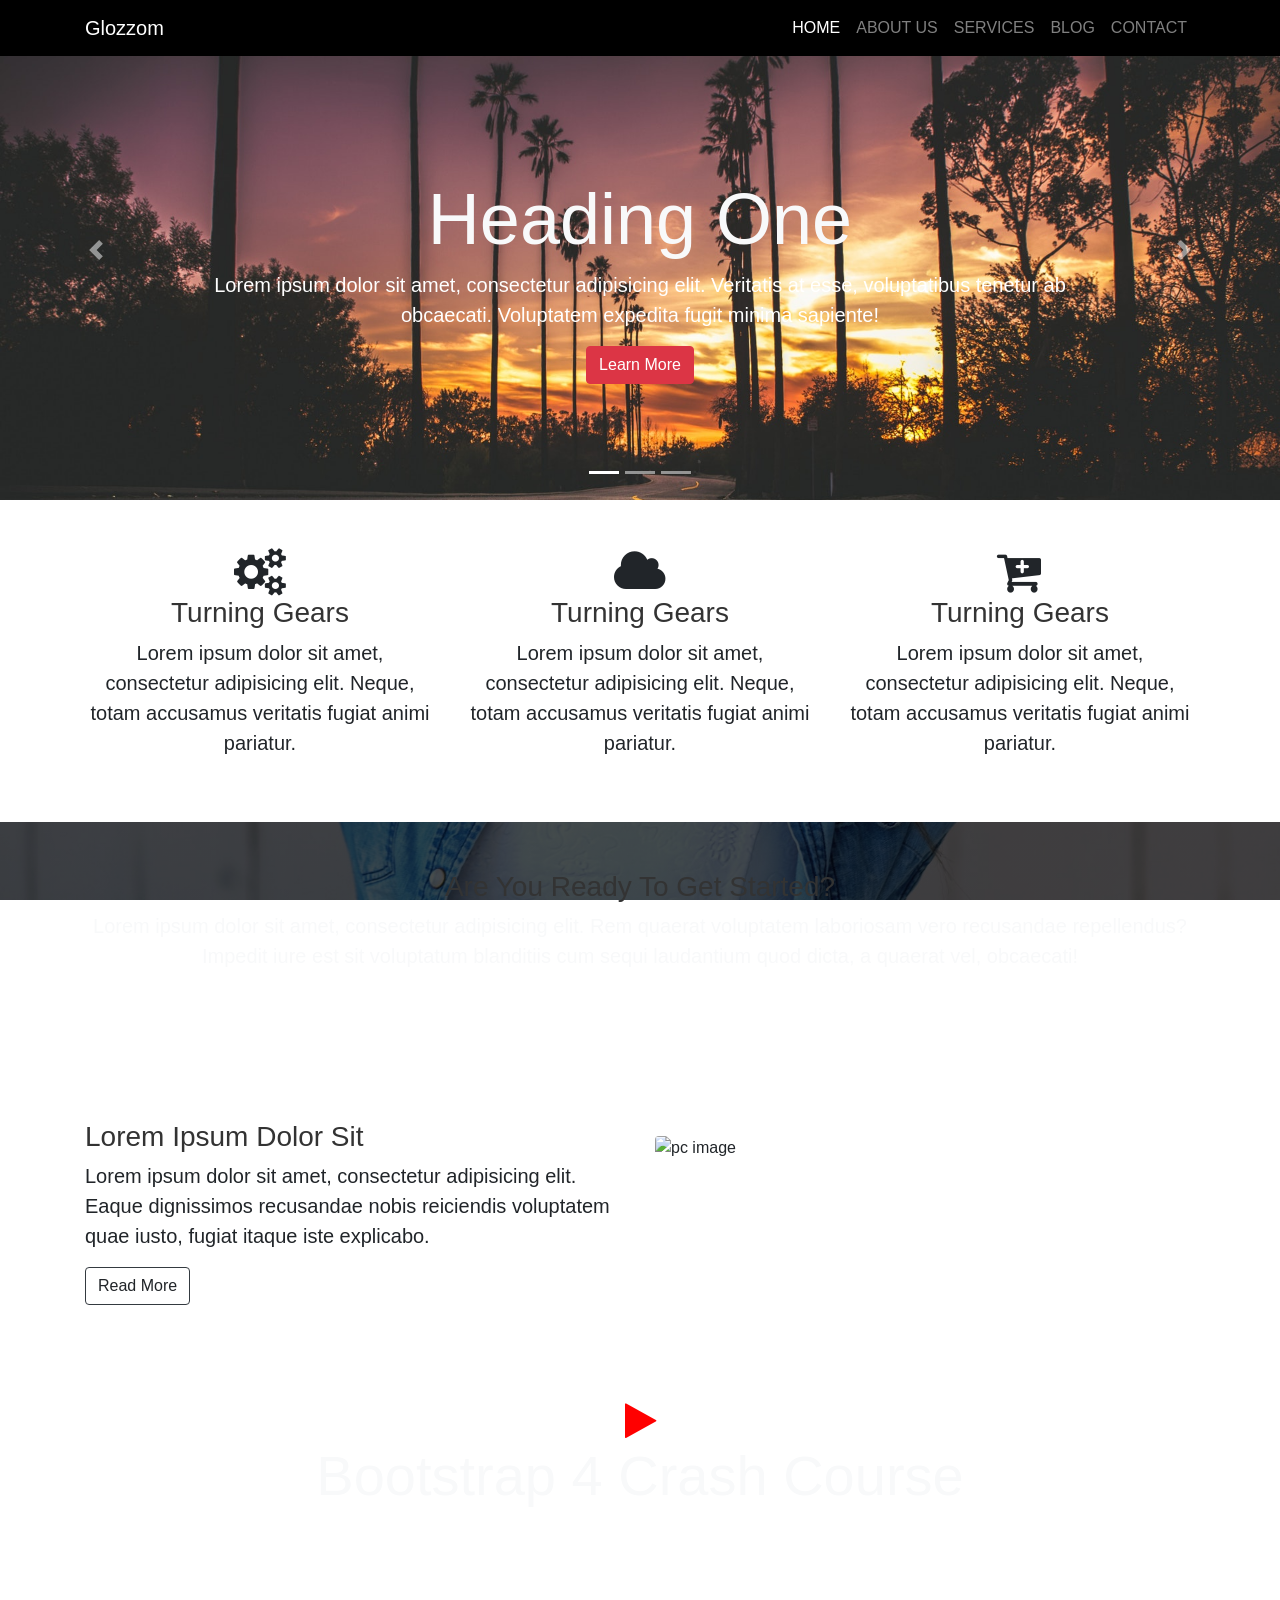
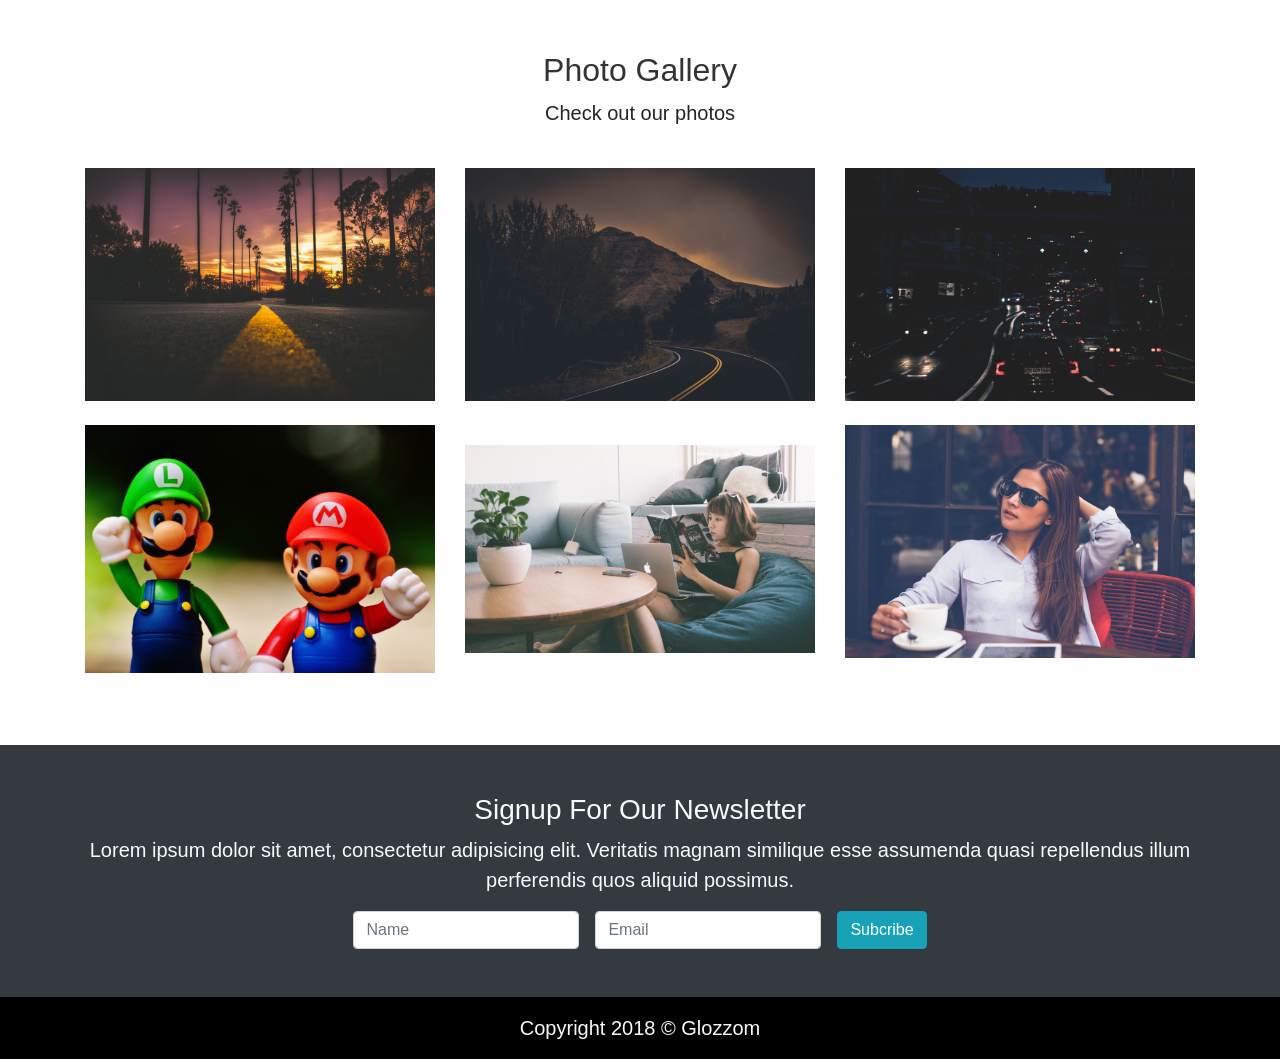
==== src/index.html @ 023f774e "first commit" ====
<!DOCTYPE html>
<html lang="en">
<head>
    <meta charset="UTF-8">
    <meta name="viewport" content="width=device-width, initial-scale=1.0">
    <link rel="stylesheet" href="css/uikit.min.css">
    <link rel="stylesheet" href="css/font-awesome.min.css">
    <link rel="stylesheet" href="css/bootstrap.css">
    <link rel="stylesheet" href="css/style.css">
    <link rel="shortcut icon" href="/img/icon.png" type="image/x-icon">
    <title>Document</title>
</head>
<body>
    <!--navbar-->
    <nav class="navbar navbar-expand-md navbar-dark fixed-top">
        <div class="container">
            <a href="#home-section" class="navbar-brand">Glozzom</a>
            <button class="navbar-toggler" data-toggle="collapse" data-target="#navbar-demo">
                <span class="navbar-toggler-icon"></span>
            </button>
            <div class="collapse navbar-collapse" id="navbar-demo">
                <ul class="navbar-nav ml-auto">
                    <li class="nav-item">
                        <a href="" class="nav-link active">Home</a>
                    </li>
                    <li class="nav-item">
                        <a href="/about.html" class="nav-link">About Us</a>
                    </li>
                    <li class="nav-item">
                        <a href="/Service.html" class="nav-link">Services</a>
                    </li>
                    <li class="nav-item">
                        <a href="" class="nav-link">Blog</a>
                    </li>
                    <li class="nav-item">
                        <a href="" class="nav-link">Contact</a>
                    </li>
                </ul>
            </div>
        </div>
    </nav>
    <!--Slider-->
    <div class="carousel slide" id="slider" data-ride="carousel">
         <!-- Indicators -->
        <ul class="carousel-indicators">
            <li data-target="#slider" data-slide-to="0" class="active"></li>
            <li data-target="#slider" data-slide-to="1"></li>
            <li data-target="#slider" data-slide-to="2"></li>
        </ul>
        <div class="carousel-inner">
            <div class="carousel-item carousel-img-1 active">
                <div class="container">
                    <div class="carousel-caption pb-5 mb-5 pb-5">
                        <h3 class="display-3 text-light">Heading One</h3>
                        <p class="lead">Lorem ipsum dolor sit amet, consectetur adipisicing elit. Veritatis at esse, voluptatibus tenetur ab obcaecati. Voluptatem expedita fugit minima sapiente!</p>
                        <a href="" class="btn btn-danger">Learn More</a>
                    </div>
                </div>
            </div>
            <div class="carousel-item carousel-img-2">
                <div class="container">
                    <div class="carousel-caption text-right mb-5">
                        <h3 class="display-3">Heading Two
                        </h3>
                        <p class="lead">Lorem ipsum dolor sit amet, consectetur adipisicing elit. Veritatis at esse, voluptatibus tenetur ab obcaecati. Voluptatem expedita fugit minima sapiente!</p>
                        <a href="" class="btn btn-warning">Learn More</a>
                    </div>
                </div>
            </div>
            <div class="carousel-item carousel-img-3">
                <div class="container">
                    <div class="carousel-caption mb-5 pb-5">
                        <h3 class="display-3">Heading Three
                        </h3>
                        <p class="lead">Lorem ipsum dolor sit amet, consectetur adipisicing elit. Veritatis at esse, voluptatibus tenetur ab obcaecati. Voluptatem expedita fugit minima sapiente!</p>
                        <a href="" class="btn btn-info">Learn More</a>
                    </div>
                </div>
            </div>
        </div>
          <!-- Left and right controls -->
     <a class="carousel-control-prev" href="#slider" data-slide="prev">
    <span class="carousel-control-prev-icon"></span>
     </a>
    <a class="carousel-control-next" href="#slider" data-slide="next">
    <span class="carousel-control-next-icon"></span>
    </a>
    </div>
    <!--Home Icon-->
    <section id="home-icon" class="py-5 text-center">
        <div class="container">
            <div class="row">
                <div class="col-md-4">
                    <i class="fa fa-gears"></i>
                    <h3>Turning Gears</h3>
                    <p class="lead">Lorem ipsum dolor sit amet, consectetur adipisicing elit. Neque, totam accusamus veritatis fugiat animi pariatur.</p>
                </div>
                <div class="col-md-4">
                    <i class="fa fa-cloud"></i>
                    <h3>Turning Gears</h3>
                    <p class="lead">Lorem ipsum dolor sit amet, consectetur adipisicing elit. Neque, totam accusamus veritatis fugiat animi pariatur.</p>
                </div>
                <div class="col-md-4">
                    <i class="fa fa-cart-plus"></i>
                    <h3>Turning Gears</h3>
                    <p class="lead">Lorem ipsum dolor sit amet, consectetur adipisicing elit. Neque, totam accusamus veritatis fugiat animi pariatur.</p>
                </div>
            </div>
        </div>
    </section>

    <!--Get Started-->
    <section id="get-started" class="py-5 text-center text-light">
        <div class="container">
            <div class="row">
                <div class="col-md-12">
                    <h3>Are You Ready To Get Started?</h3>
                    <p class="lead">Lorem ipsum dolor sit amet, consectetur adipisicing elit. Rem quaerat voluptatem laboriosam vero recusandae repellendus? Impedit iure est sit voluptatum blanditiis cum sequi laudantium quod dicta, a quaerat vel, obcaecati!</p>
                </div>
            </div>
        </div>
    </section>
<!--Home Info Section-->
<section id="home-info-section" class="py-5">
    <div class="container">
        <div class="row">
            <div class="col-md-6 my-auto">
                <h3>Lorem Ipsum Dolor Sit</h3>
                <p class="lead">Lorem ipsum dolor sit amet, consectetur adipisicing elit. Eaque dignissimos recusandae nobis reiciendis voluptatem quae iusto, fugiat itaque iste explicabo.</p>
                <a class="btn btn-outline-dark btn-defult">Read More</a>
            </div>
            <div class="col-md-6">
                <img src="/img/pc.jpeg" alt="pc image" class="img-fluid rounded mt-3">
            </div>
        </div>
    </div>
</section>

<!--Home video Section-->
<section id="home-video" class="text-center py-5">
    <div class="row">
        <div class="col-md-12">
            <a href="">
                <i class="fa fa-play"></i>
            </a>
            <h3 class="display-4  text-light">Bootstrap 4 Crash Course</h3>
        </div>
    </div>
</section>

<!--Image Gellery-->
<section id="image-gellery" class="py-5" uk-lightbox>
    <div class="container">
        <div class="row text-center pb-4">
            <div class="col-md-12">
                <h2>Photo Gallery</h2>
                <p class="lead">Check out our photos</p>
            </div>
        </div>
        <div class="row">
            <div class="col-md-6 col-lg-4 mb-4">
                <a href="img/image1.jpeg">
                    <img src="img/image1.jpeg" alt="image-Gellery" class="img-fluid">
                </a>
            </div>
            <div class="col-md-6 col-lg-4 mb-4">
                <a href="img/image2.jpeg">
                    <img src="img/image2.jpeg" alt="image-Gellery" class="img-fluid">
                </a>
            </div>
            <div class="col-md-6 col-lg-4 mb-4">
                <a href="img/image3.jpeg">
                    <img src="img/image3.jpeg" alt="image-Gellery" class="img-fluid">
                </a>
            </div>
            <div class="col-md-6 col-lg-4 mb-4">
                <a href="img/image4.jpeg">
                    <img src="img/image4.jpeg" alt="image-Gellery" class="img-fluid">
                </a>
            </div>
            <div class="col-md-6 col-lg-4 mb-4 align-self-center">
                <a href="img/image5.jpeg">
                    <img src="img/image5.jpeg" alt="image-Gellery" class="img-fluid">
                </a>
            </div>
            <div class="col-md-6 col-lg-4 mb-4">
                <a href="img/image6.jpeg">
                    <img src="img/image6.jpeg" alt="image-Gellery" class="img-fluid">
                </a>
            </div>
        </div>
    </div>
</section>
<!--Subcribe section-->
<section id="subcribe-section" class="bg-dark py-5 text-center text-light">
    <div class="container">
        <div class="row">
            <div class="col-md-12">
                <h3 class="text-light">Signup For Our Newsletter</h3>
                <p class="lead">Lorem ipsum dolor sit amet, consectetur adipisicing elit. Veritatis magnam similique esse assumenda quasi repellendus illum perferendis quos aliquid possimus.</p>
                <form class="justify-content-center form-inline">
                    <div class="form-group ">
                        <input type="text" placeholder="Name" class="form-control">
                    </div>
                    <div class="form-group mx-3">
                        <input type="email" placeholder="Email" class="form-control">
                    </div>
                    <div class="form-group">
                        <input type="button" value="Subcribe" class="btn btn-defult btn-info">
                    </div>
                </form>
            </div>
        </div>
    </div>
</section>
<!--Footer-->
<section id="fotter-section" class="text-center align-center py-3">
    <div class="container">
        <div class="row">
            <div class="col-md-12">
                <p class="lead text-light mb-0">Copyright 2018 © Glozzom</p>
            </div>
        </div>
    </div>
</section>
    <script src="js/jquery.min.js"></script>
    <script src="js/bootstrap.min.js"></script>
    <script src="js/popper.min.js"></script>
    <script src="js/uikit.min.js"></script>
    <script src="js/uikit-icons.min.js"></script>
    <script src='js/app.js'></script>
</body>
</html>
---- src/css/style.css ----
body {
  overflow-x: hidden; }

.navbar {
  background: #000; }
  .navbar .nav-item {
    text-transform: uppercase; }

#slider .carousel-inner .carousel-img-1 {
  background-image: url(../img/image1.jpeg);
  background-repeat: no-repeat;
  background-size: cover;
  background-position: center top;
  height: 500px; }

#slider .carousel-inner .carousel-img-2 {
  background-image: url(../img/image2.jpeg);
  background-repeat: no-repeat;
  background-size: cover;
  background-position: center top;
  height: 500px; }

#slider .carousel-inner .carousel-img-3 {
  background-image: url(../img/image3.jpeg);
  background-repeat: no-repeat;
  background-size: cover;
  background-position: center top;
  height: 500px; }

#home-icon .fa {
  font-size: 3rem; }

#get-started {
  background-image: linear-gradient(rgba(0, 0, 0, 0.7), rgba(0, 0, 0, 0.7)), url(../img/bg1.jpeg);
  background-position: center;
  background-repeat: no-repeat;
  background-size: cover;
  background-attachment: fixed;
  min-height: 250px; }

#home-video {
  background-image: linear-gradient(rgba(0, 0, 0, 0.7), rgba(0, 0, 0, 0.7)), url(../img/people.jpeg);
  background-repeat: no-repeat;
  background-position: center;
  background-size: cover;
  min-height: 250px;
  background-attachment: fixed; }
  #home-video .fa {
    font-size: 40px;
    color: red;
    transition: 0.5s; }
  #home-video .fa:hover {
    transform: scale(1.3); }

#home-info-section a:hover {
  color: #fff !important; }

section#fotter-section {
  background: #000; }

#page-header {
  background: url(../img/image1.jpeg);
  background-size: cover;
  height: 220px;
  background-attachment: fixed; }

#about-info img {
  width: 350px;
  height: 350px; }

#icon-boxes .fa {
  font-size: 3.5rem;
  color: #fff; }

#service-header {
  background: url(../img/image2.jpeg);
  background-repeat: no-repeat;
  background-position: center;
  background-attachment: fixed;
  min-height: 200px; }

@media (max-width: 576px) {
  #slider h3 {
    font-size: 2.5rem; } }
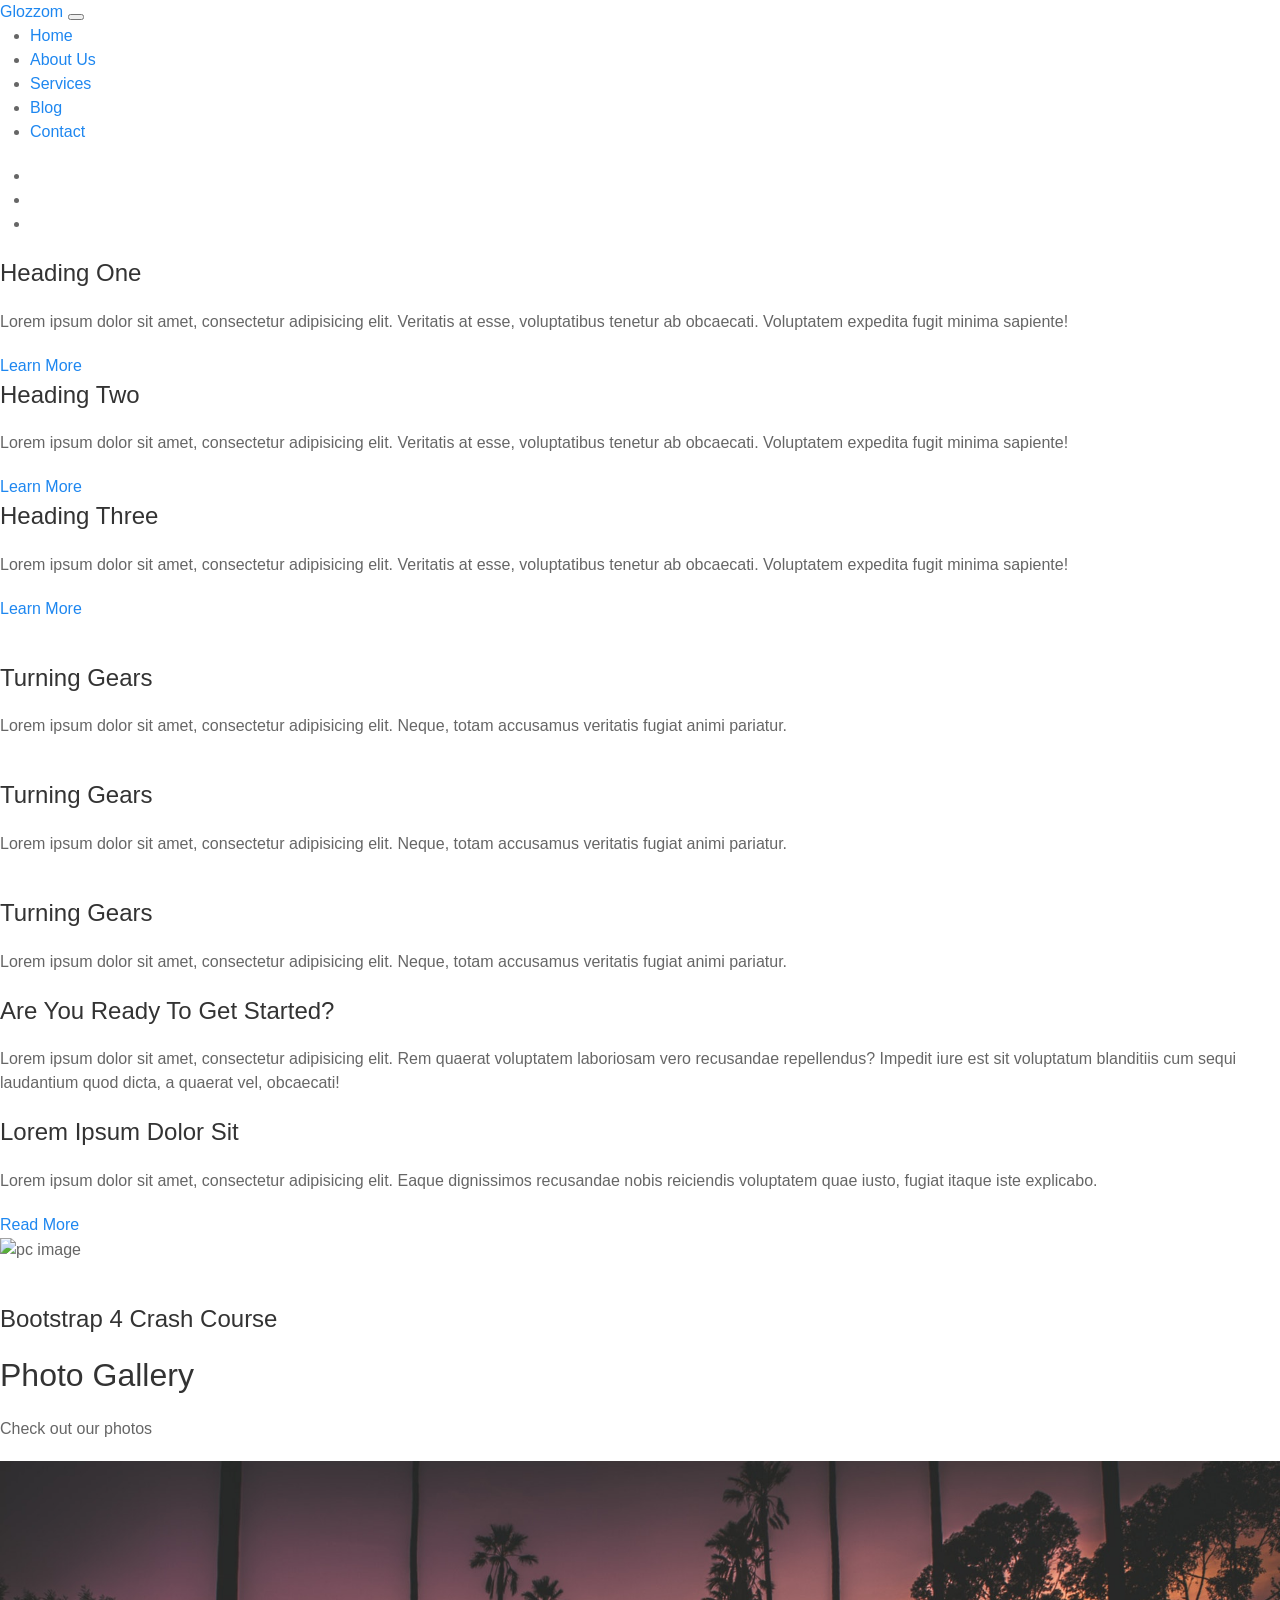
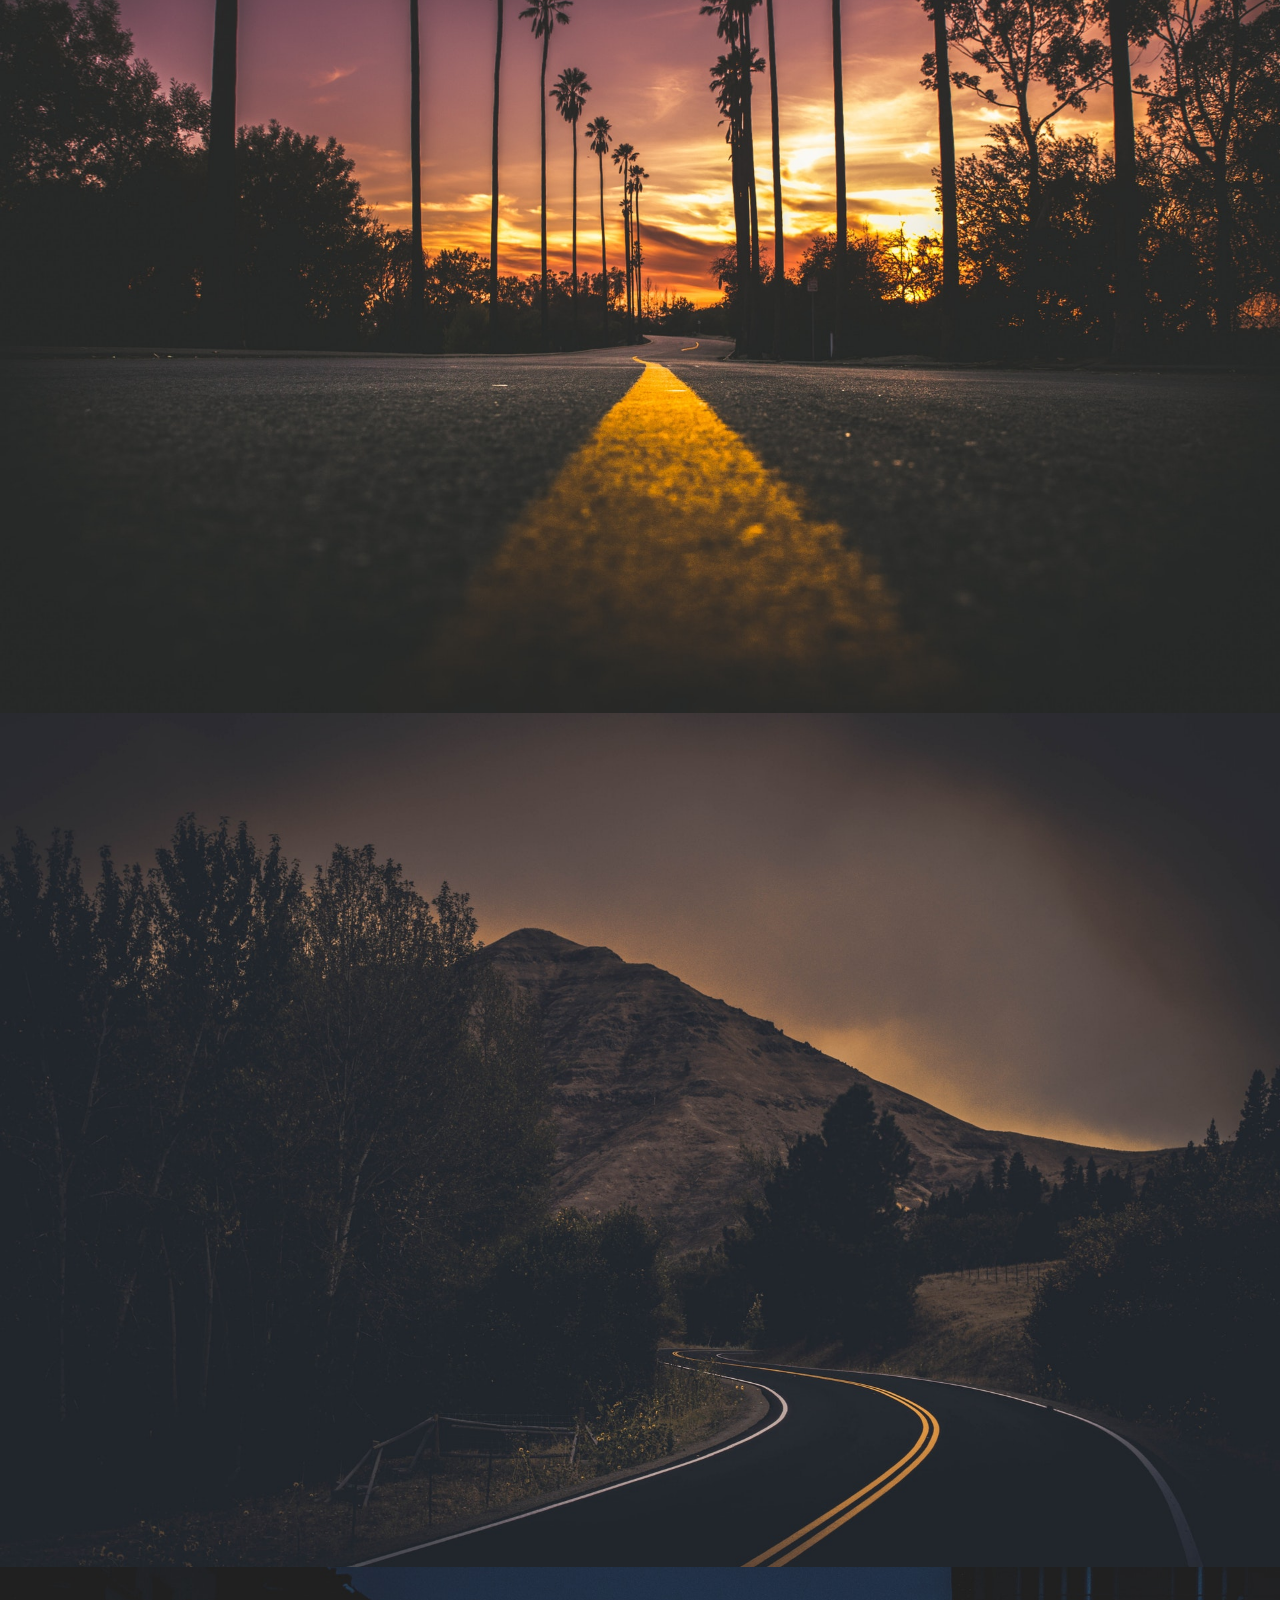
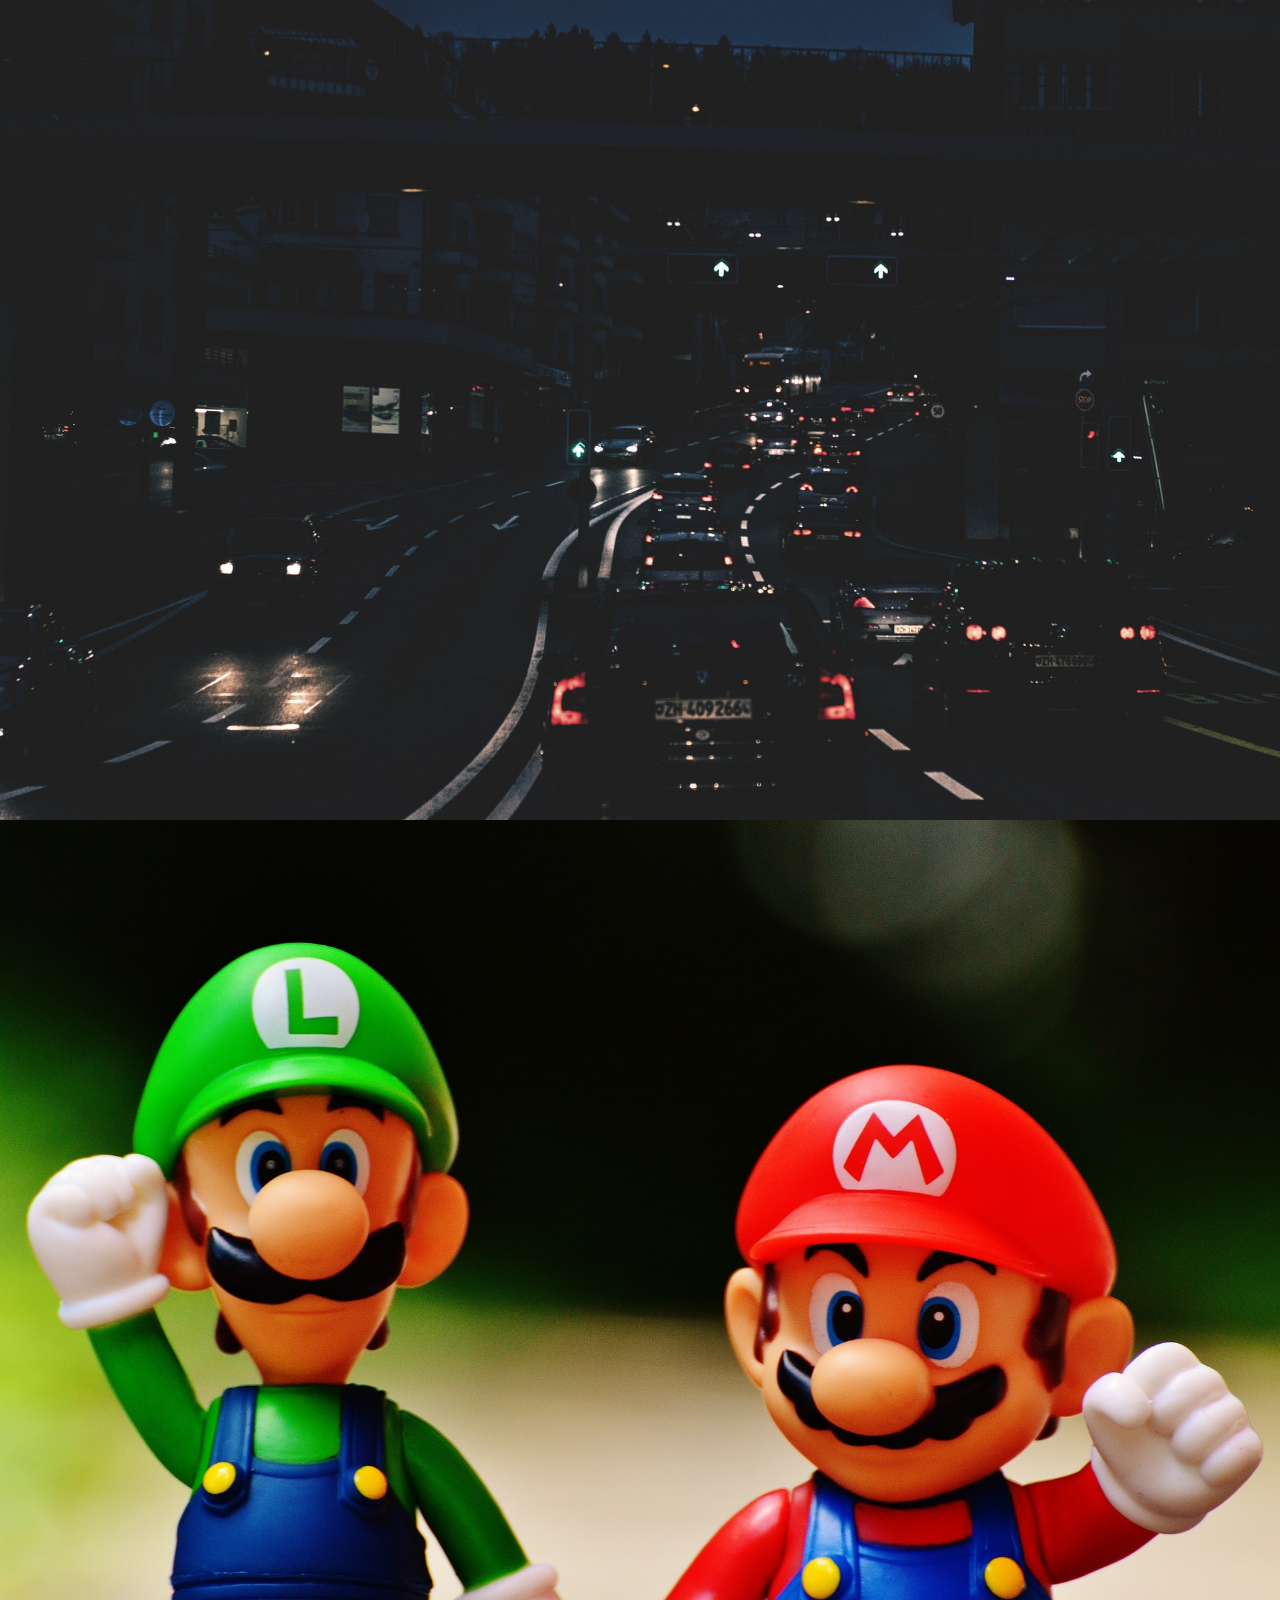
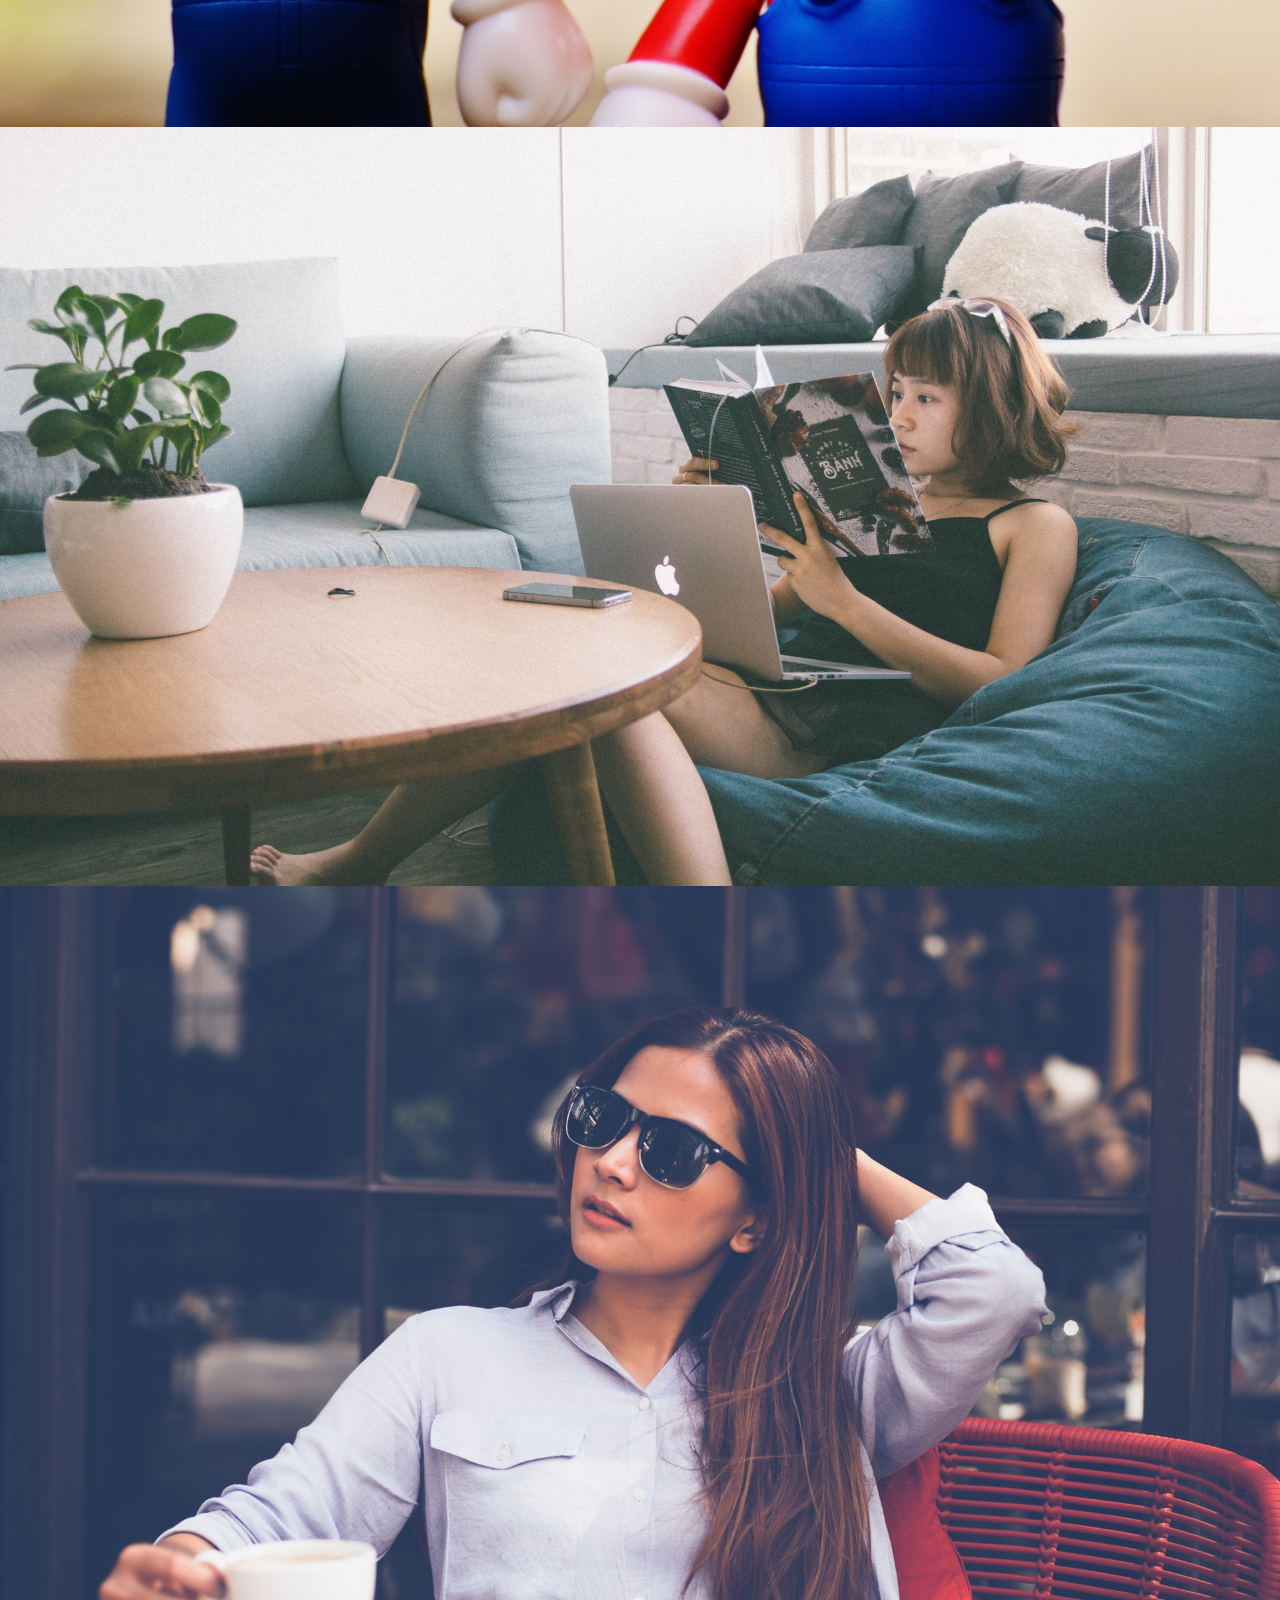
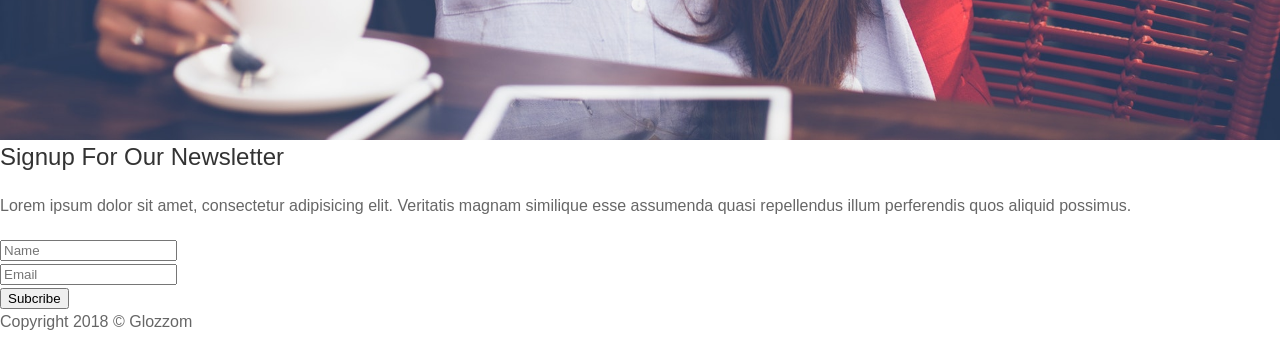
==== commit 066361c0: "Update index.html" ====
--- a/src/index.html
+++ b/src/index.html
@@ -4,9 +4,9 @@
     <meta charset="UTF-8">
     <meta name="viewport" content="width=device-width, initial-scale=1.0">
     <link rel="stylesheet" href="css/uikit.min.css">
-    <link rel="stylesheet" href="css/font-awesome.min.css">
-    <link rel="stylesheet" href="css/bootstrap.css">
-    <link rel="stylesheet" href="css/style.css">
+    <link rel="stylesheet" href="src/css/font-awesome.min.css">
+    <link rel="stylesheet" href="src/css/bootstrap.css">
+    <link rel="stylesheet" href="src/css/style.css">
     <link rel="shortcut icon" href="/img/icon.png" type="image/x-icon">
     <title>Document</title>
 </head>
@@ -230,4 +230,4 @@
     <script src="js/uikit-icons.min.js"></script>
     <script src='js/app.js'></script>
 </body>
-</html>+</html>
